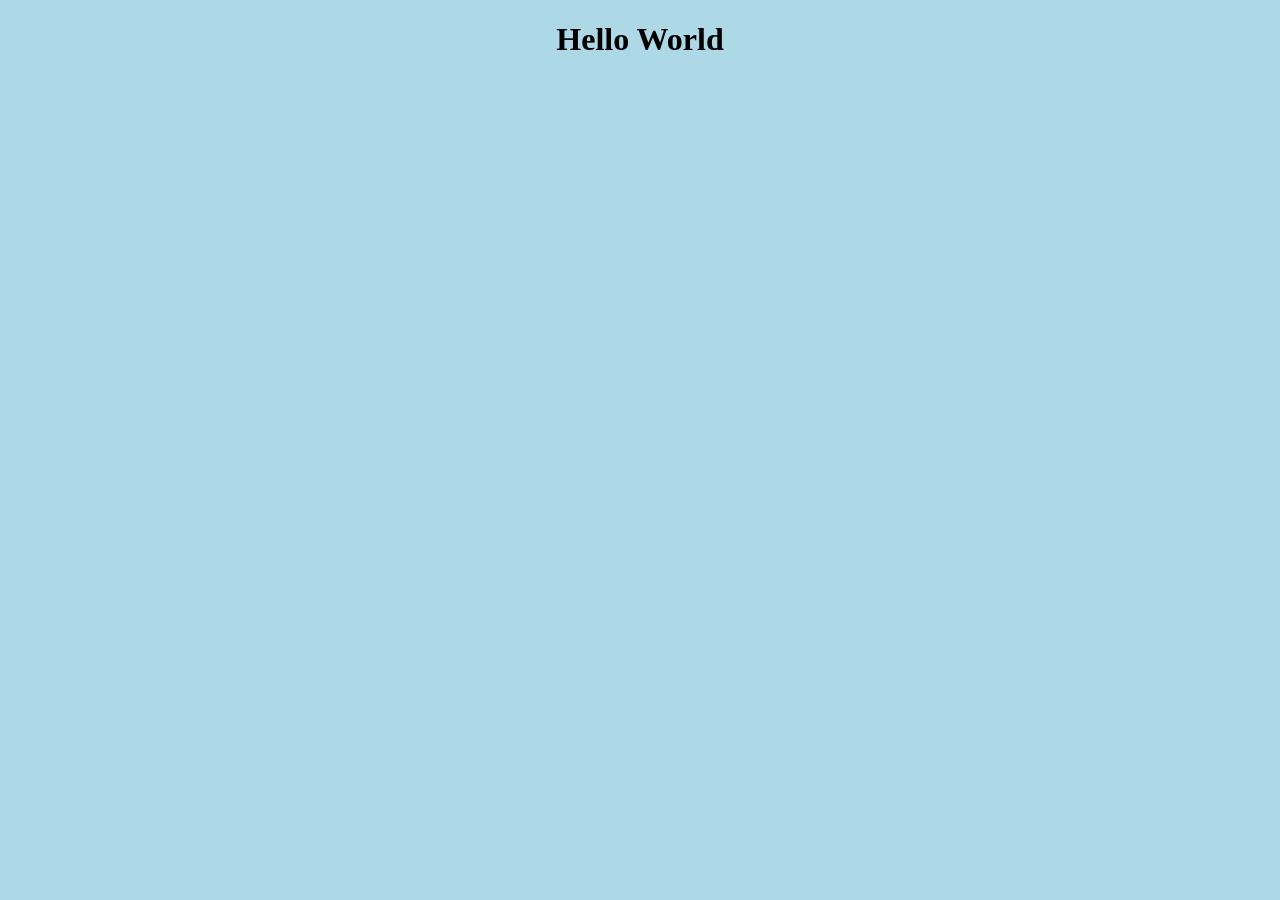
==== index.html @ 38ea1a92 "Initial commit" ====
<!DOCTYPE html>
<html>
<head>
    <title>My Web Project</title>
    <link rel="stylesheet" href="style.css">
</head>
<body>
    <h1>Hello World</h1>
    <script src="script.js"></script>
</body>
</html>
---- style.css ----
body {
    background-color: lightblue;
    text-align: center;
}
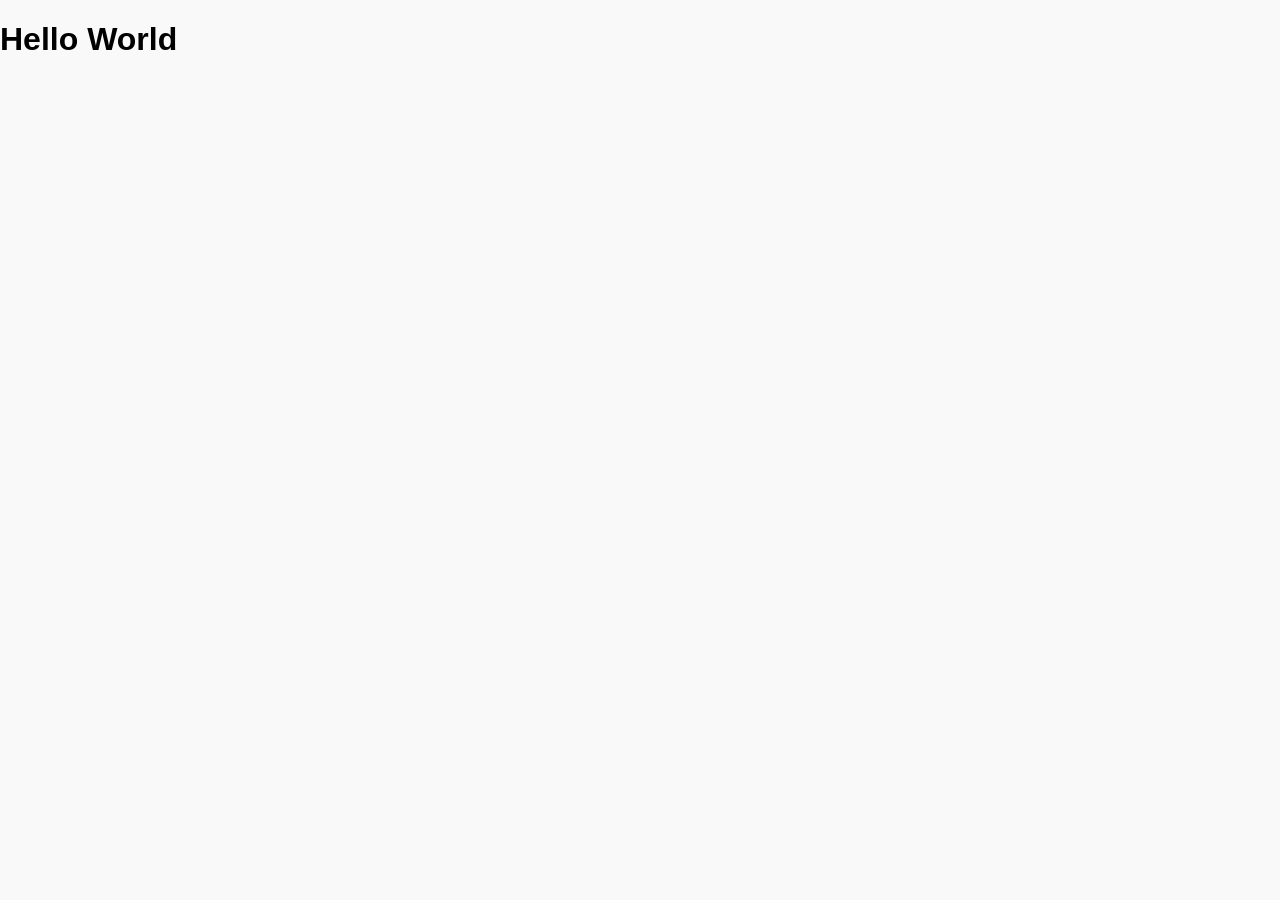
==== commit 55e701c0: "Restructure project into css and js folders" ====
--- a/index.html
+++ b/index.html
@@ -1,11 +1,11 @@
 <!DOCTYPE html>
 <html>
 <head>
-    <title>My Web Project</title>
-    <link rel="stylesheet" href="style.css">
+   <link rel="stylesheet" href="css/style.css">
+    <script src="js/script.js"></script>
 </head>
 <body>
     <h1>Hello World</h1>
-    <script src="script.js"></script>
+    <script src="js/script.js"></script>
 </body>
 </html>
--- a/css/style.css
+++ b/css/style.css
@@ -0,0 +1,96 @@
+body {
+    font-family: 'Arial', sans-serif;
+    margin: 0;
+    background: #F9F9F9; /* Impo */
+}
+
+.header {
+    display: flex;
+    align-items: center;
+    padding: 10px 20px;
+    background: #B22222; /* Cramb */
+    color: white;
+}
+
+.header .logo {
+    height: 50px;
+}
+
+nav ul {
+    display: flex;
+    list-style: none;
+    margin-left: auto;
+}
+
+nav ul li {
+    margin: 0 10px;
+}
+
+nav ul li a {
+    color: white;
+    text-decoration: none;
+}
+
+.search-bar {
+    margin-left: 20px;
+    padding: 5px 10px;
+    border-radius: 5px;
+    border: none;
+}
+
+.featured {
+    padding: 20px;
+}
+
+.carousel {
+    display: flex;
+    overflow-x: auto;
+    gap: 20px;
+}
+
+.carousel-item {
+    min-width: 200px;
+    background: white;
+    padding: 10px;
+    border-radius: 10px;
+    text-align: center;
+    box-shadow: 0px 2px 5px rgba(0,0,0,0.1);
+}
+
+.rent-btn {
+    background: #FFD700; /* Gold */
+    border: none;
+    padding: 10px 15px;
+    border-radius: 5px;
+    cursor: pointer;
+    font-weight: bold;
+    margin-top: 10px;
+}
+
+.rent-btn:hover {
+    background: #e6c200;
+}
+
+.categories {
+    padding: 20px;
+}
+
+.category-grid {
+    display: flex;
+    flex-wrap: wrap;
+    gap: 15px;
+}
+
+.category-card {
+    flex: 1 1 150px;
+    padding: 20px;
+    background: white;
+    border-radius: 10px;
+    text-align: center;
+    box-shadow: 0px 2px 5px rgba(0,0,0,0.1);
+    cursor: pointer;
+}
+
+.category-card:hover {
+    background: #FFD700; /* Gold on hover */
+}
